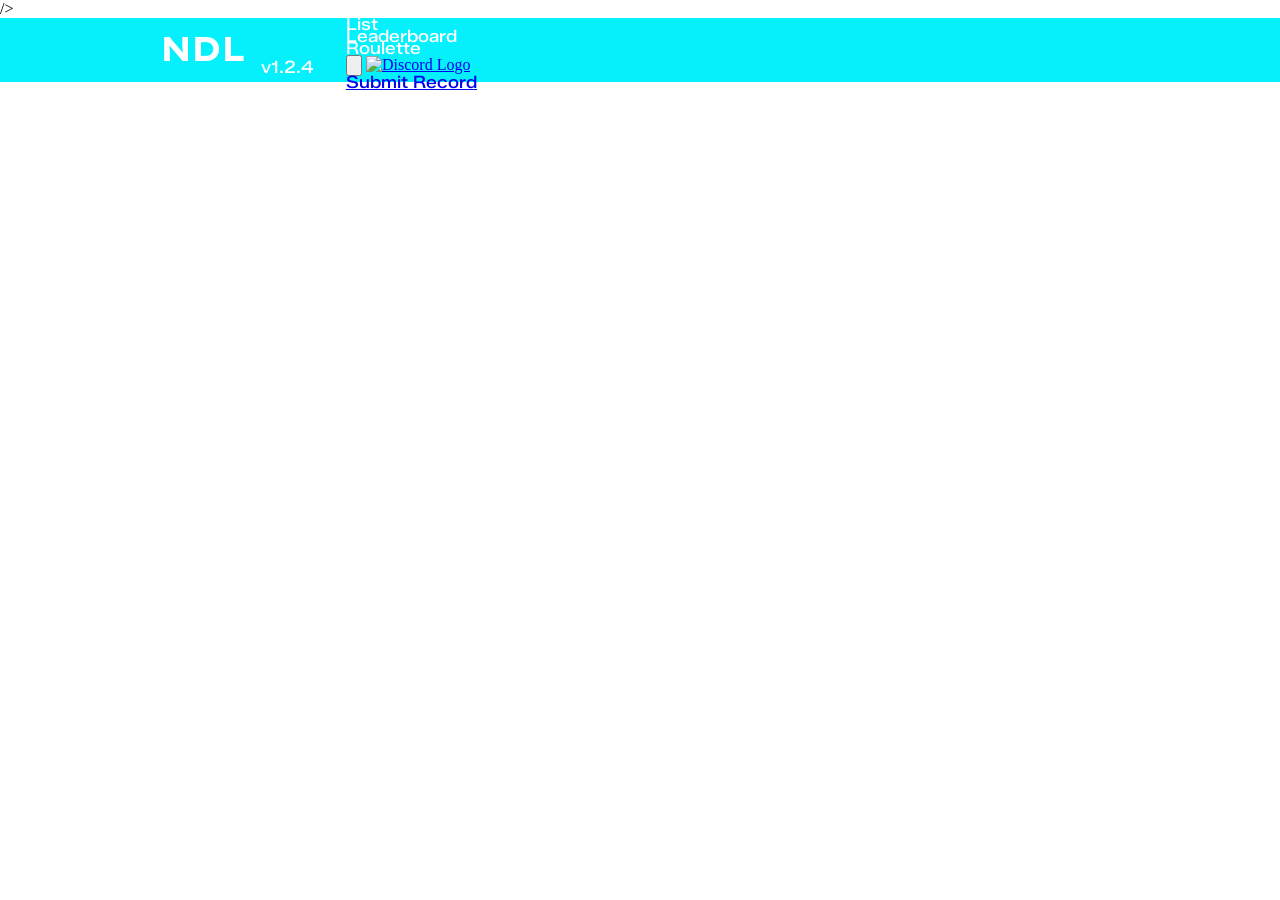
==== index.html @ 6cde6db0 "Update font link for Lexend Exa in index.html" ====
<!DOCTYPE html>
<html lang="en">
    <head>
        <meta charset="UTF-8" />
        <meta name="viewport" content="width=1024" />
        <title>Nerfed Demon List</title>

        <!-- Replace your server icon by uploading an image file named "list_icon.png"-->
        <link rel="icon" href="/list_icon.png" />
        <link rel="preconnect" href="https://fonts.googleapis.com" />
        <link rel="preconnect" href="https://fonts.gstatic.com" crossorigin />
        <link
            href="https://fonts.googleapis.com/css2?family=Lexend+Deca:wght@500;700&display=swap"
            rel="stylesheet"
        />
        <link href="https://fonts.googleapis.com/css2?family=Lexend+Exa:wght@100..900&display=swap" 
            rel="stylesheet">
        />
        <link href="https://fonts.googleapis.com/css2?family=Zalando+Sans+SemiExpanded:ital,wght@0,200..900;1,200..900&display=swap" 
            rel="stylesheet">
        <link rel="stylesheet" type="text/css" href="/css/reset.css" />
        <link rel="stylesheet" type="text/css" href="/css/typography.css" />
        <link rel="stylesheet" type="text/css" href="/css/main.css" />
        <link rel="stylesheet" type="text/css" href="/css/pages/list.css" />
        <link
            rel="stylesheet"
            type="text/css"
            href="/css/pages/leaderboard.css"
        />
        <link rel="stylesheet" type="text/css" href="/css/pages/roulette.css" />
        <link rel="stylesheet" type="text/css" href="/css/components/nav.css" />
        <link rel="stylesheet" type="text/css" href="/css/components/btn.css" />
        <link
            rel="stylesheet"
            type="text/css"
            href="/css/components/tabs.css"
        />
        <script src="https://unpkg.com/vue@3.2.31/dist/vue.global.js"></script>
        <script src="https://unpkg.com/vue-router@4.0.14/dist/vue-router.global.prod.js"></script>
        <script type="module" src="/js/main.js"></script>
    </head>
    <body id="app">
        <header :class="{ dark: store.dark }">
            <div class="logo">
                <h2>NDL</h2>
                <p>v1.2.4</p>
            </div>
            <nav class="nav">
                <router-link class="nav__tab" to="/">
                    <span class="type-label-lg">List</span>
                </router-link>
                <router-link class="nav__tab" to="/leaderboard">
                    <span class="type-label-lg">Leaderboard</span>
                </router-link>
                <router-link class="nav__tab" to="/roulette">
                    <span class="type-label-lg">Roulette</span>
                </router-link>
                <div class="nav__actions">
                    <button
                        class="nav__icon"
                        @click.prevent="store.toggleDark()"
                    >
                        <img
                            :src="store.dark ? '/assets/light.svg' : '/assets/dark.svg'"
                            alt=""
                        />
                    </button>
                    <!-- Replace the '#' with your discord server's invite-->
                    <a class="nav__icon" href="https://discord.gg/UpUnfsjBAA">
                        <img src="/assets/discord.svg" alt="Discord Logo" />
                    </a>
                    <!-- List record submission form, add a link to replace the '#' when putting a link to your list submission  form-->
                    <a
                        class="nav__cta type-label-lg"
                        href="https://docs.google.com/forms/d/e/1FAIpQLSfq4D10zlaOu9caKf7UpiPZ8EbxYYOuEsRINR-lcSncjCsPKw/viewform?usp=header"
                        target="_blank"
                        >Submit Record</a
                    >
                </div>
            </nav>
        </header>
        <router-view :class="{ dark: store.dark }"></router-view>
    </body>
</html>
---- css/typography.css ----
h1,
.type-h1,
.type-headline-lg {
    font-family: "Lexend Deca", sans-serif;
    font-size: 51.4285714286px;
    line-height: 52px;
    font-weight: 700;
    letter-spacing: -2px;
    -webkit-font-smoothing: subpixel-antialiased;
}
h1::before,
.type-h1::before,
.type-headline-lg::before {
    content: "";
    margin-bottom: -0.1805555556em;
    display: table;
}
h1::after,
.type-h1::after,
.type-headline-lg::after {
    content: "";
    margin-top: -0.1305555556em;
    display: table;
}

h2,
.type-h2,
.type-headline-md {
    font-family: "Lexend Exa", sans-serif;
    font-size: 34.2857142857px;
    line-height: 40px;
    font-weight: 700;
    letter-spacing: -1px;
    -webkit-font-smoothing: subpixel-antialiased;
}
h2::before,
.type-h2::before,
.type-headline-md::before {
    content: "";
    margin-bottom: -0.2583333333em;
    display: table;
}
h2::after,
.type-h2::after,
.type-headline-md::after {
    content: "";
    margin-top: -0.2083333333em;
    display: table;
}

h3,
.type-h3,
.type-headline-sm {
    font-family: "Zalando Sans SemiExpanded", sans-serif;
    font-size: 22.8571428571px;
    line-height: 28px;
    font-weight: 700;
    -webkit-font-smoothing: subpixel-antialiased;
}
h3::before,
.type-h3::before,
.type-headline-sm::before {
    content: "";
    margin-bottom: -0.2875em;
    display: table;
}
h3::after,
.type-h3::after,
.type-headline-sm::after {
    content: "";
    margin-top: -0.2375em;
    display: table;
}

h4,
.type-h4,
.type-title-lg {
    font-family: "Zalando Sans SemiExpanded", sans-serif;
    font-size: 22.8571428571px;
    line-height: 28px;
    font-weight: 700;
    text-transform: uppercase;
    -webkit-font-smoothing: subpixel-antialiased;
}
h4::before,
.type-h4::before,
.type-title-lg::before {
    content: "";
    margin-bottom: -0.2875em;
    display: table;
}
h4::after,
.type-h4::after,
.type-title-lg::after {
    content: "";
    margin-top: -0.2375em;
    display: table;
}

h5,
.type-h5,
.type-title-md {
    font-family: "Zalando Sans SemiExpanded", sans-serif;
    font-size: 20px;
    line-height: 26px;
    font-weight: 700;
    text-transform: uppercase;
    -webkit-font-smoothing: subpixel-antialiased;
}
h5::before,
.type-h5::before,
.type-title-md::before {
    content: "";
    margin-bottom: -0.325em;
    display: table;
}
h5::after,
.type-h5::after,
.type-title-md::after {
    content: "";
    margin-top: -0.275em;
    display: table;
}

h6,
dt,
.type-h6,
.type-title-sm {
    font-family: "Zalando Sans SemiExpanded", sans-serif;
    font-size: 17.1428571429px;
    line-height: 24px;
    font-weight: 700;
    text-transform: uppercase;
    -webkit-font-smoothing: subpixel-antialiased;
}
h6::before,
dt::before,
.type-h6::before,
.type-title-sm::before {
    content: "";
    margin-bottom: -0.375em;
    display: table;
}
h6::after,
dt::after,
.type-h6::after,
.type-title-sm::after {
    content: "";
    margin-top: -0.325em;
    display: table;
}

label,
input[type="text"],
input[type="number"],
.type-label-lg {
    font-family: "Zalando Sans SemiExpanded", sans-serif;
    font-size: 17.1428571429px;
    line-height: 20px;
    font-weight: 500;
    -webkit-font-smoothing: subpixel-antialiased;
}
.type-label-lg::before {
    content: "";
    margin-bottom: -0.2583333333em;
    display: table;
}
.type-label-lg::after {
    content: "";
    margin-top: -0.2083333333em;
    display: table;
}

.type-label-md {
    font-family: "Zalando Sans SemiExpanded", sans-serif;
    font-size: 14.2857142857px;
    line-height: 18px;
    font-weight: 500;
    -webkit-font-smoothing: subpixel-antialiased;
}
.type-label-md::before {
    content: "";
    margin-bottom: -0.305em;
    display: table;
}
.type-label-md::after {
    content: "";
    margin-top: -0.255em;
    display: table;
}

.type-label-sm {
    font-family: "Zalando Sans SemiExpanded", sans-serif;
    font-size: 11.4285714286px;
    line-height: 12px;
    font-weight: 500;
    -webkit-font-smoothing: subpixel-antialiased;
}
.type-label-sm::before {
    content: "";
    margin-bottom: -0.2em;
    display: table;
}
.type-label-sm::after {
    content: "";
    margin-top: -0.15em;
    display: table;
}

p,
.type-body {
    font-family: "Zalando Sans SemiExpanded", sans-serif;
    font-size: 17.1428571429px;
    line-height: 28px;
    font-weight: 500;
    -webkit-font-smoothing: subpixel-antialiased;
}
p::before,
.type-body::before {
    content: "";
    margin-bottom: -0.4916666667em;
    display: table;
}
p::after,
.type-body::after {
    content: "";
    margin-top: -0.4416666667em;
    display: table;
}
---- css/main.css ----
:root {
    --color-background: white;
    --color-on-background: black;
    --color-background-hover: #eee;
    --color-on-background-hover: black;
    --color-primary: #03f0fc;
    --color-on-primary: white;
    --color-error: #de0000;
    --color-on-error: white;
}

main.dark,
header.dark {
    color-scheme: dark;
    --color-background: #1c1b1f;
    --color-on-background: white;
    --color-background-hover: #27262c;
    --color-on-background-hover: white;
    --color-primary: #0a0738;
    --color-primary-disabled: #1f213c;
    --color-on-primary: white;
    --color-error: #de0000;
    --color-on-error: white;
}

html,
body {
    height: 100%;
}

body {
    display: flex;
    flex-direction: column;
    margin: 0;
}

header,
main {
    background-color: var(--color-background);
    color: var(--color-on-background);
    display: grid;
    grid-template-columns: minmax(16rem, 1fr) minmax(16rem, 2fr) minmax(
            16em,
            1fr
        );
    column-gap: 2rem;
}

header {
    display: flex;
    padding-inline: calc(25vw - 10rem);
    height: 4rem;
    background-color: var(--color-primary);
    color: var(--color-on-primary);
}
@media screen and (min-width: 1366px) {
    header {
        display: grid;
        padding-inline: 0;
    }
}
header .logo {
    justify-self: end;
    align-self: center;
    display: flex;
    align-items: flex-end;
    gap: 1rem;
}
header .nav {
    flex: 1;
}

main {
    height: 0;
    flex: 1;
    display: grid;
    grid-template-rows: minmax(0, 1fr);
    column-gap: 2rem;
}
main > div {
    overflow-y: auto;
}

.spinner {
    display: flex;
    align-items: center;
    justify-content: center;
    grid-column: span 3;
}

input[type="checkbox"] {
    height: 1.25rem;
    width: 1.25rem;
    cursor: pointer;
    margin: 0;
}
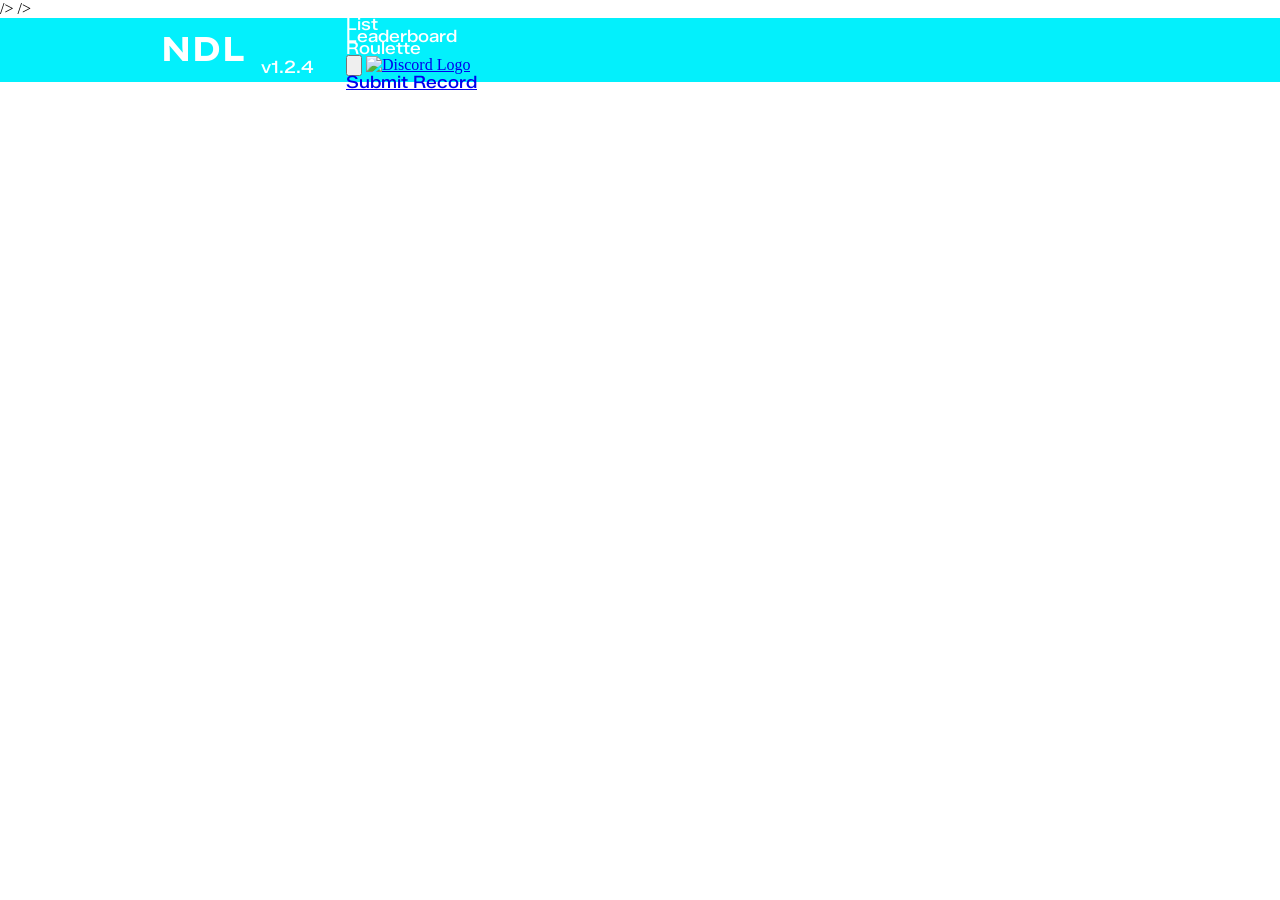
==== commit b93f0af8: "Update index.html" ====
--- a/index.html
+++ b/index.html
@@ -17,6 +17,9 @@
             rel="stylesheet">
         />
         <link href="https://fonts.googleapis.com/css2?family=Zalando+Sans+SemiExpanded:ital,wght@0,200..900;1,200..900&display=swap" 
+            rel="stylesheet">
+        />
+        <link href="https://fonts.googleapis.com/css2?family=Playfair+Display:ital,wght@0,400..900;1,400..900&display=swap" 
             rel="stylesheet">
         <link rel="stylesheet" type="text/css" href="/css/reset.css" />
         <link rel="stylesheet" type="text/css" href="/css/typography.css" />
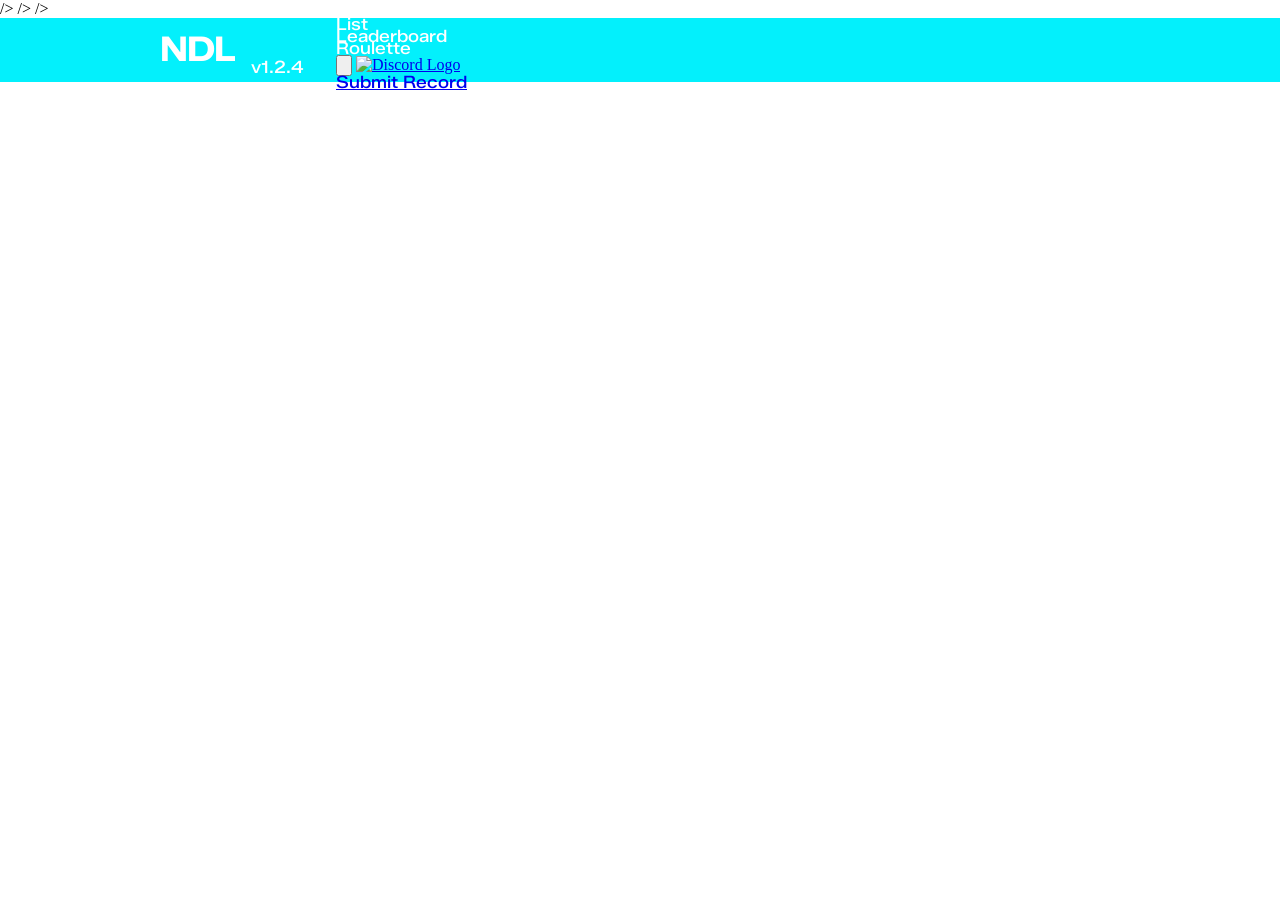
==== commit 488fd1a1: "Update index.html" ====
--- a/index.html
+++ b/index.html
@@ -20,6 +20,9 @@
             rel="stylesheet">
         />
         <link href="https://fonts.googleapis.com/css2?family=Playfair+Display:ital,wght@0,400..900;1,400..900&display=swap" 
+            rel="stylesheet">
+        />
+        <link href="https://fonts.googleapis.com/css2?family=Stack+Sans+Headline:wght@200..700&display=swap" 
             rel="stylesheet">
         <link rel="stylesheet" type="text/css" href="/css/reset.css" />
         <link rel="stylesheet" type="text/css" href="/css/typography.css" />
--- a/css/typography.css
+++ b/css/typography.css
@@ -7,7 +7,7 @@
     font-weight: 700;
     letter-spacing: -2px;
     -webkit-font-smoothing: subpixel-antialiased;
-}
+} 
 h1::before,
 .type-h1::before,
 .type-headline-lg::before {
@@ -22,11 +22,11 @@
     margin-top: -0.1305555556em;
     display: table;
 }
-
+/*Logo, Records, Verified, Completed, Progressed, nazwy w ruletce z jakiegos powodu xd*/
 h2,
 .type-h2,
 .type-headline-md {
-    font-family: "Lexend Exa", sans-serif;
+    font-family: "Zalando Sans SemiExpanded", sans-serif;
     font-size: 34.2857142857px;
     line-height: 40px;
     font-weight: 700;
@@ -51,7 +51,7 @@
 h3,
 .type-h3,
 .type-headline-sm {
-    font-family: "Zalando Sans SemiExpanded", sans-serif;
+    font-family: "Playfair Display", sans-serif;
     font-size: 22.8571428571px;
     line-height: 28px;
     font-weight: 700;
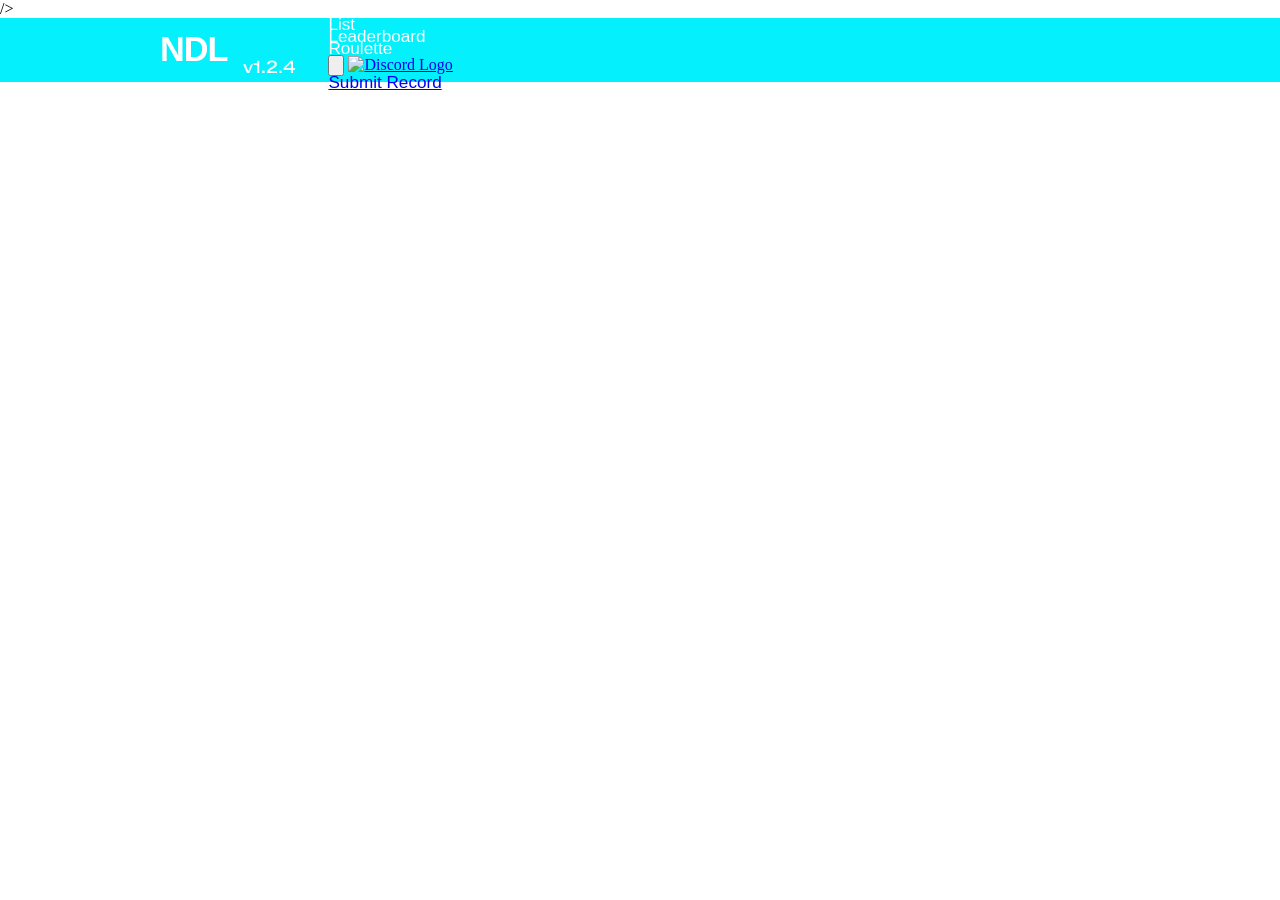
==== commit 0ca5c27f: "Clean up font links in index.html Removed unused font links from the HTML file." ====
--- a/index.html
+++ b/index.html
@@ -13,13 +13,7 @@
             href="https://fonts.googleapis.com/css2?family=Lexend+Deca:wght@500;700&display=swap"
             rel="stylesheet"
         />
-        <link href="https://fonts.googleapis.com/css2?family=Lexend+Exa:wght@100..900&display=swap" 
-            rel="stylesheet">
-        />
         <link href="https://fonts.googleapis.com/css2?family=Zalando+Sans+SemiExpanded:ital,wght@0,200..900;1,200..900&display=swap" 
-            rel="stylesheet">
-        />
-        <link href="https://fonts.googleapis.com/css2?family=Playfair+Display:ital,wght@0,400..900;1,400..900&display=swap" 
             rel="stylesheet">
         />
         <link href="https://fonts.googleapis.com/css2?family=Stack+Sans+Headline:wght@200..700&display=swap" 
--- a/css/typography.css
+++ b/css/typography.css
@@ -26,7 +26,7 @@
 h2,
 .type-h2,
 .type-headline-md {
-    font-family: "Zalando Sans SemiExpanded", sans-serif;
+    font-family: "Stack Sans Headline", sans-serif;
     font-size: 34.2857142857px;
     line-height: 40px;
     font-weight: 700;
@@ -47,11 +47,11 @@
     margin-top: -0.2083333333em;
     display: table;
 }
-
+/*Submission ruleset samo bez tekstu w tym, ilosc pointsow na leaderboardzie*/
 h3,
 .type-h3,
 .type-headline-sm {
-    font-family: "Playfair Display", sans-serif;
+    font-family: "Stack Sans Headline", sans-serif;
     font-size: 22.8571428571px;
     line-height: 28px;
     font-weight: 700;
@@ -71,11 +71,11 @@
     margin-top: -0.2375em;
     display: table;
 }
-
+/*nie mam kurwa pojecia XDD*/
 h4,
 .type-h4,
 .type-title-lg {
-    font-family: "Zalando Sans SemiExpanded", sans-serif;
+    font-family: "Stack Sans Headline", sans-serif;
     font-size: 22.8571428571px;
     line-height: 28px;
     font-weight: 700;
@@ -96,11 +96,11 @@
     margin-top: -0.2375em;
     display: table;
 }
-
+/*co*/
 h5,
 .type-h5,
 .type-title-md {
-    font-family: "Zalando Sans SemiExpanded", sans-serif;
+    font-family: "Stack Sans Headline", sans-serif;
     font-size: 20px;
     line-height: 26px;
     font-weight: 700;
@@ -121,12 +121,12 @@
     margin-top: -0.275em;
     display: table;
 }
-
+/*creator, verifier, author, points when completed, id, skill set(bez numerow ofc)*/
 h6,
 dt,
 .type-h6,
 .type-title-sm {
-    font-family: "Zalando Sans SemiExpanded", sans-serif;
+    font-family: "Stack Sans Headline", sans-serif;
     font-size: 17.1428571429px;
     line-height: 24px;
     font-weight: 700;
@@ -149,12 +149,12 @@
     margin-top: -0.325em;
     display: table;
 }
-
+/*levele w liscie, nazwy list editorow, nazwy tabow, main i extended list w ruletce, nazwy ludzi i pointsy w leaderboardach*/
 label,
 input[type="text"],
 input[type="number"],
 .type-label-lg {
-    font-family: "Zalando Sans SemiExpanded", sans-serif;
+    font-family: "Stack Sans Headline", sans-serif;
     font-size: 17.1428571429px;
     line-height: 20px;
     font-weight: 500;
@@ -170,9 +170,9 @@
     margin-top: -0.2083333333em;
     display: table;
 }
-
+/*jakies pointless komentarze*/
 .type-label-md {
-    font-family: "Zalando Sans SemiExpanded", sans-serif;
+    font-family: "Stack Sans Headline", sans-serif;
     font-size: 14.2857142857px;
     line-height: 18px;
     font-weight: 500;
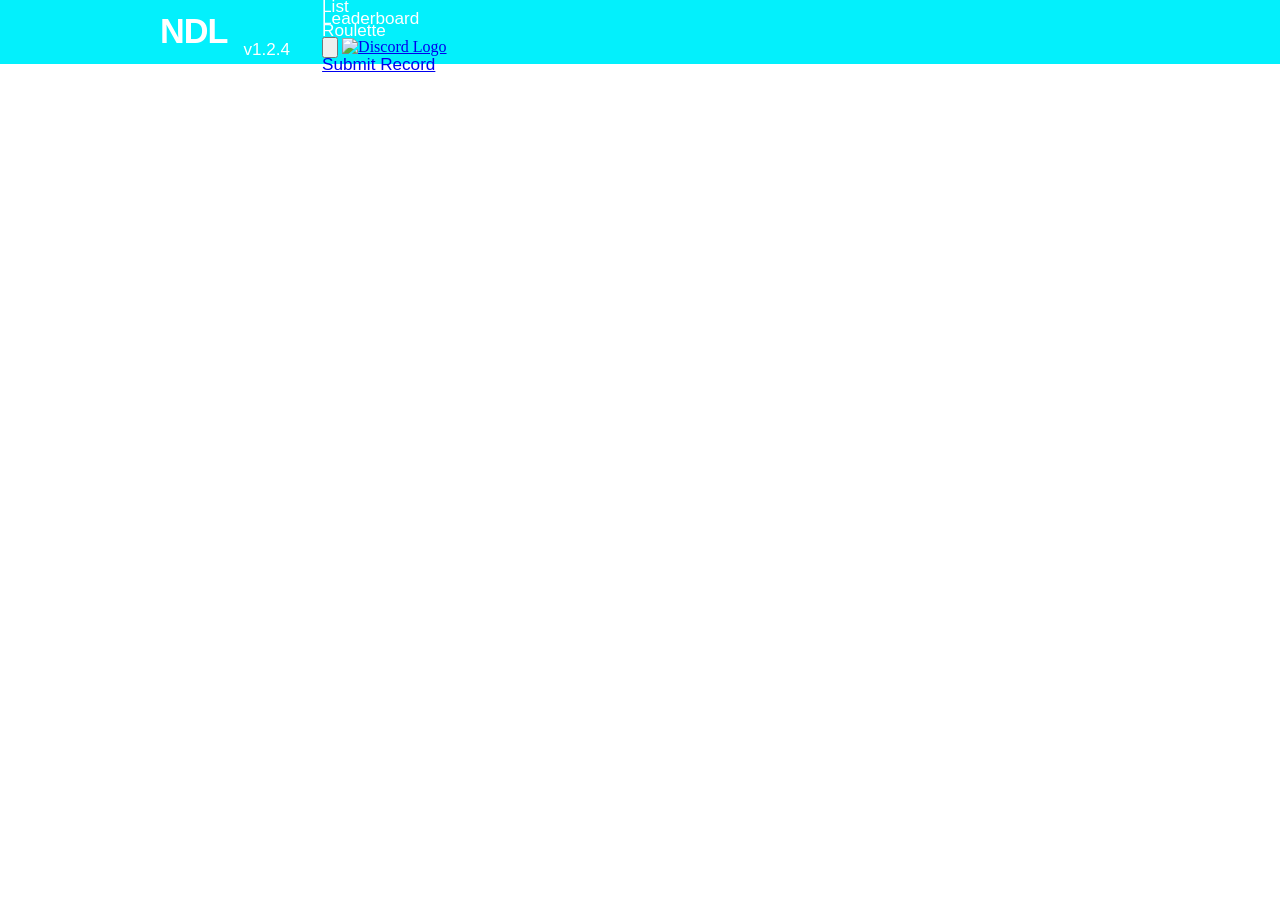
==== commit 7f0f5504: "Update index.html" ====
--- a/index.html
+++ b/index.html
@@ -12,9 +12,6 @@
         <link
             href="https://fonts.googleapis.com/css2?family=Lexend+Deca:wght@500;700&display=swap"
             rel="stylesheet"
-        />
-        <link href="https://fonts.googleapis.com/css2?family=Zalando+Sans+SemiExpanded:ital,wght@0,200..900;1,200..900&display=swap" 
-            rel="stylesheet">
         />
         <link href="https://fonts.googleapis.com/css2?family=Stack+Sans+Headline:wght@200..700&display=swap" 
             rel="stylesheet">
--- a/css/typography.css
+++ b/css/typography.css
@@ -190,7 +190,7 @@
 }
 
 .type-label-sm {
-    font-family: "Zalando Sans SemiExpanded", sans-serif;
+    font-family: "Stack Sans Headline", sans-serif;
     font-size: 11.4285714286px;
     line-height: 12px;
     font-weight: 500;
@@ -209,7 +209,7 @@
 
 p,
 .type-body {
-    font-family: "Zalando Sans SemiExpanded", sans-serif;
+    font-family: "Stack Sans Headline", sans-serif;
     font-size: 17.1428571429px;
     line-height: 28px;
     font-weight: 500;
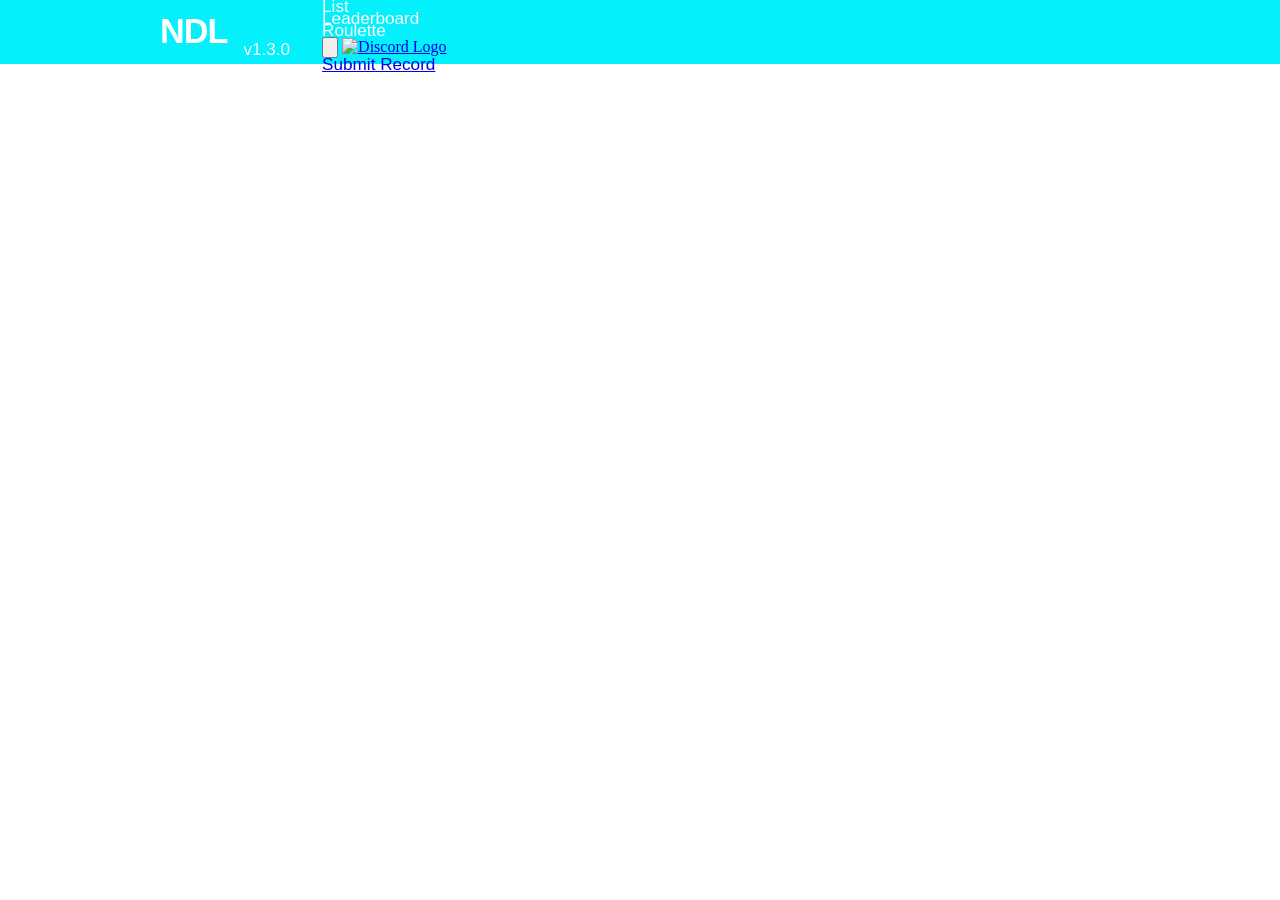
==== commit ff7d4603: "Update version number from v1.2.4 to v1.3.0" ====
--- a/index.html
+++ b/index.html
@@ -40,7 +40,7 @@
         <header :class="{ dark: store.dark }">
             <div class="logo">
                 <h2>NDL</h2>
-                <p>v1.2.4</p>
+                <p>v1.3.0</p>
             </div>
             <nav class="nav">
                 <router-link class="nav__tab" to="/">
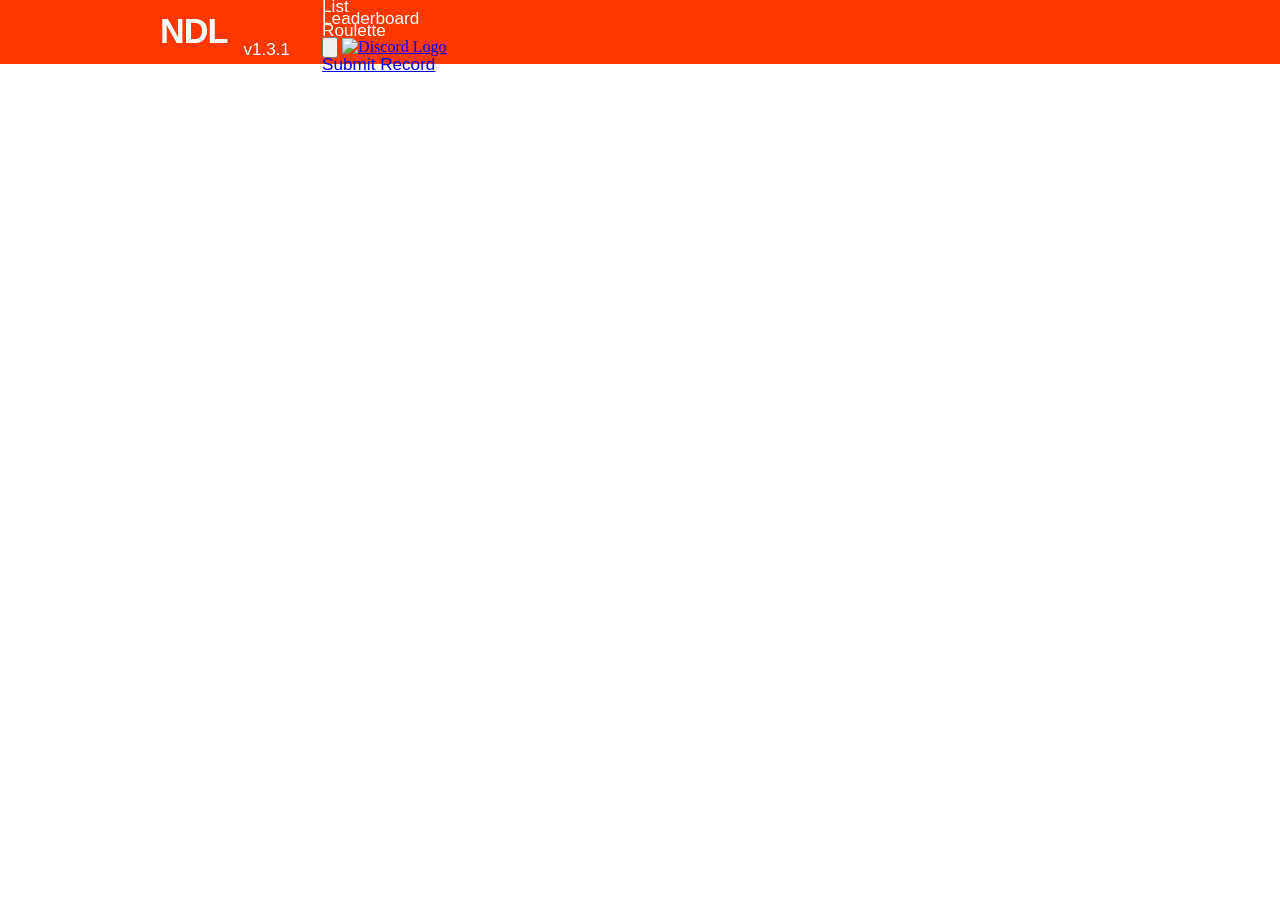
==== commit cf0cb42a: "Update version number from v1.3.0 to v1.3.1" ====
--- a/index.html
+++ b/index.html
@@ -40,7 +40,7 @@
         <header :class="{ dark: store.dark }">
             <div class="logo">
                 <h2>NDL</h2>
-                <p>v1.3.0</p>
+                <p>v1.3.1</p>
             </div>
             <nav class="nav">
                 <router-link class="nav__tab" to="/">
--- a/css/typography.css
+++ b/css/typography.css
@@ -71,7 +71,7 @@
     margin-top: -0.2375em;
     display: table;
 }
-/*nie mam kurwa pojecia XDD*/
+/*nie mam pojecia XDD*/
 h4,
 .type-h4,
 .type-title-lg {
--- a/css/main.css
+++ b/css/main.css
@@ -3,7 +3,7 @@
     --color-on-background: black;
     --color-background-hover: #eee;
     --color-on-background-hover: black;
-    --color-primary: #03f0fc;
+    --color-primary: #ff3700;
     --color-on-primary: white;
     --color-error: #de0000;
     --color-on-error: white;
@@ -16,7 +16,7 @@
     --color-on-background: white;
     --color-background-hover: #27262c;
     --color-on-background-hover: white;
-    --color-primary: #0a0738;
+    --color-primary: #5e1703;
     --color-primary-disabled: #1f213c;
     --color-on-primary: white;
     --color-error: #de0000;
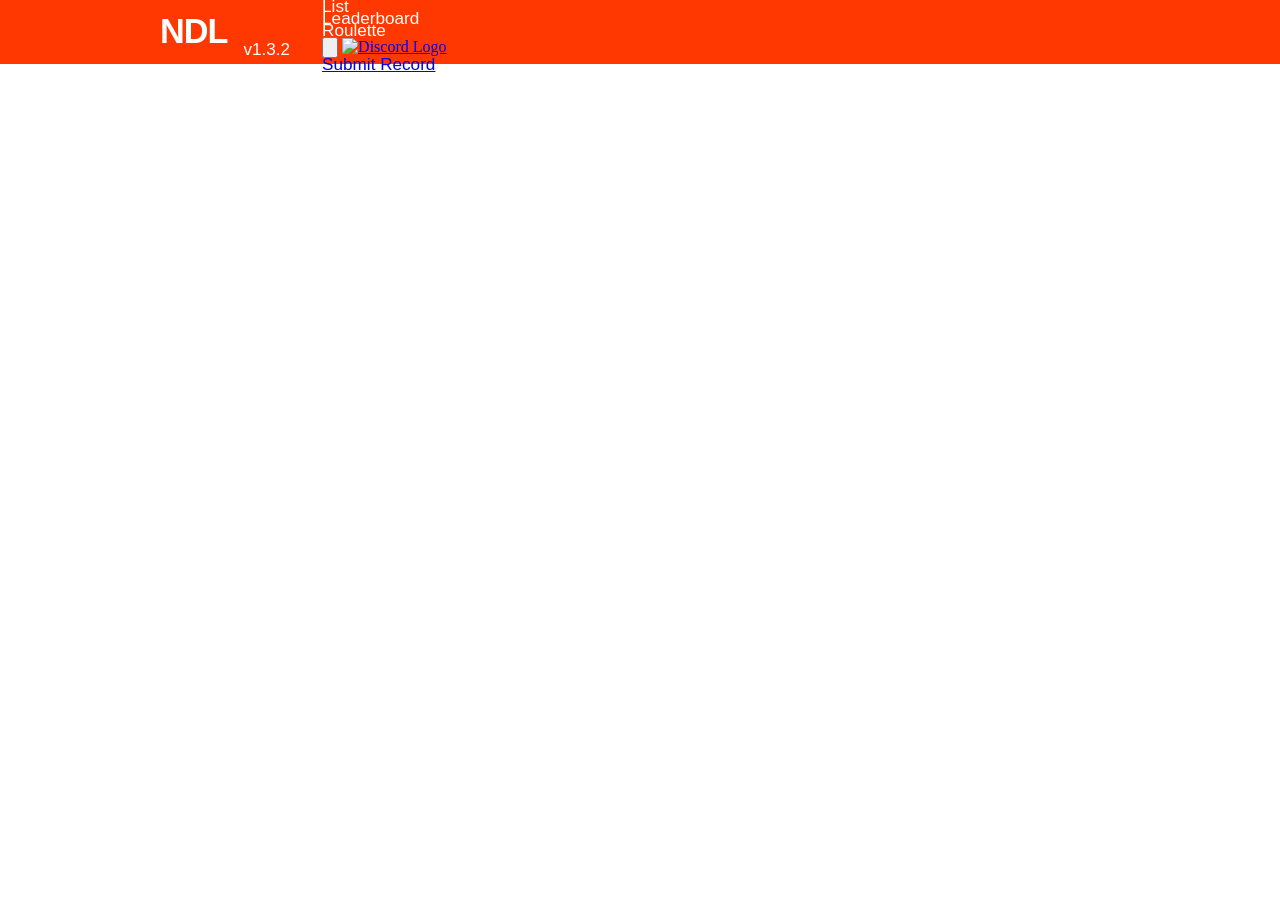
==== commit 8e3a6b8e: "Update index.html" ====
--- a/index.html
+++ b/index.html
@@ -40,7 +40,7 @@
         <header :class="{ dark: store.dark }">
             <div class="logo">
                 <h2>NDL</h2>
-                <p>v1.3.1</p>
+                <p>v1.3.2</p>
             </div>
             <nav class="nav">
                 <router-link class="nav__tab" to="/">
--- a/css/main.css
+++ b/css/main.css
@@ -16,7 +16,7 @@
     --color-on-background: white;
     --color-background-hover: #27262c;
     --color-on-background-hover: white;
-    --color-primary: #5e1703;
+    --color-primary: #b03412;
     --color-primary-disabled: #1f213c;
     --color-on-primary: white;
     --color-error: #de0000;
